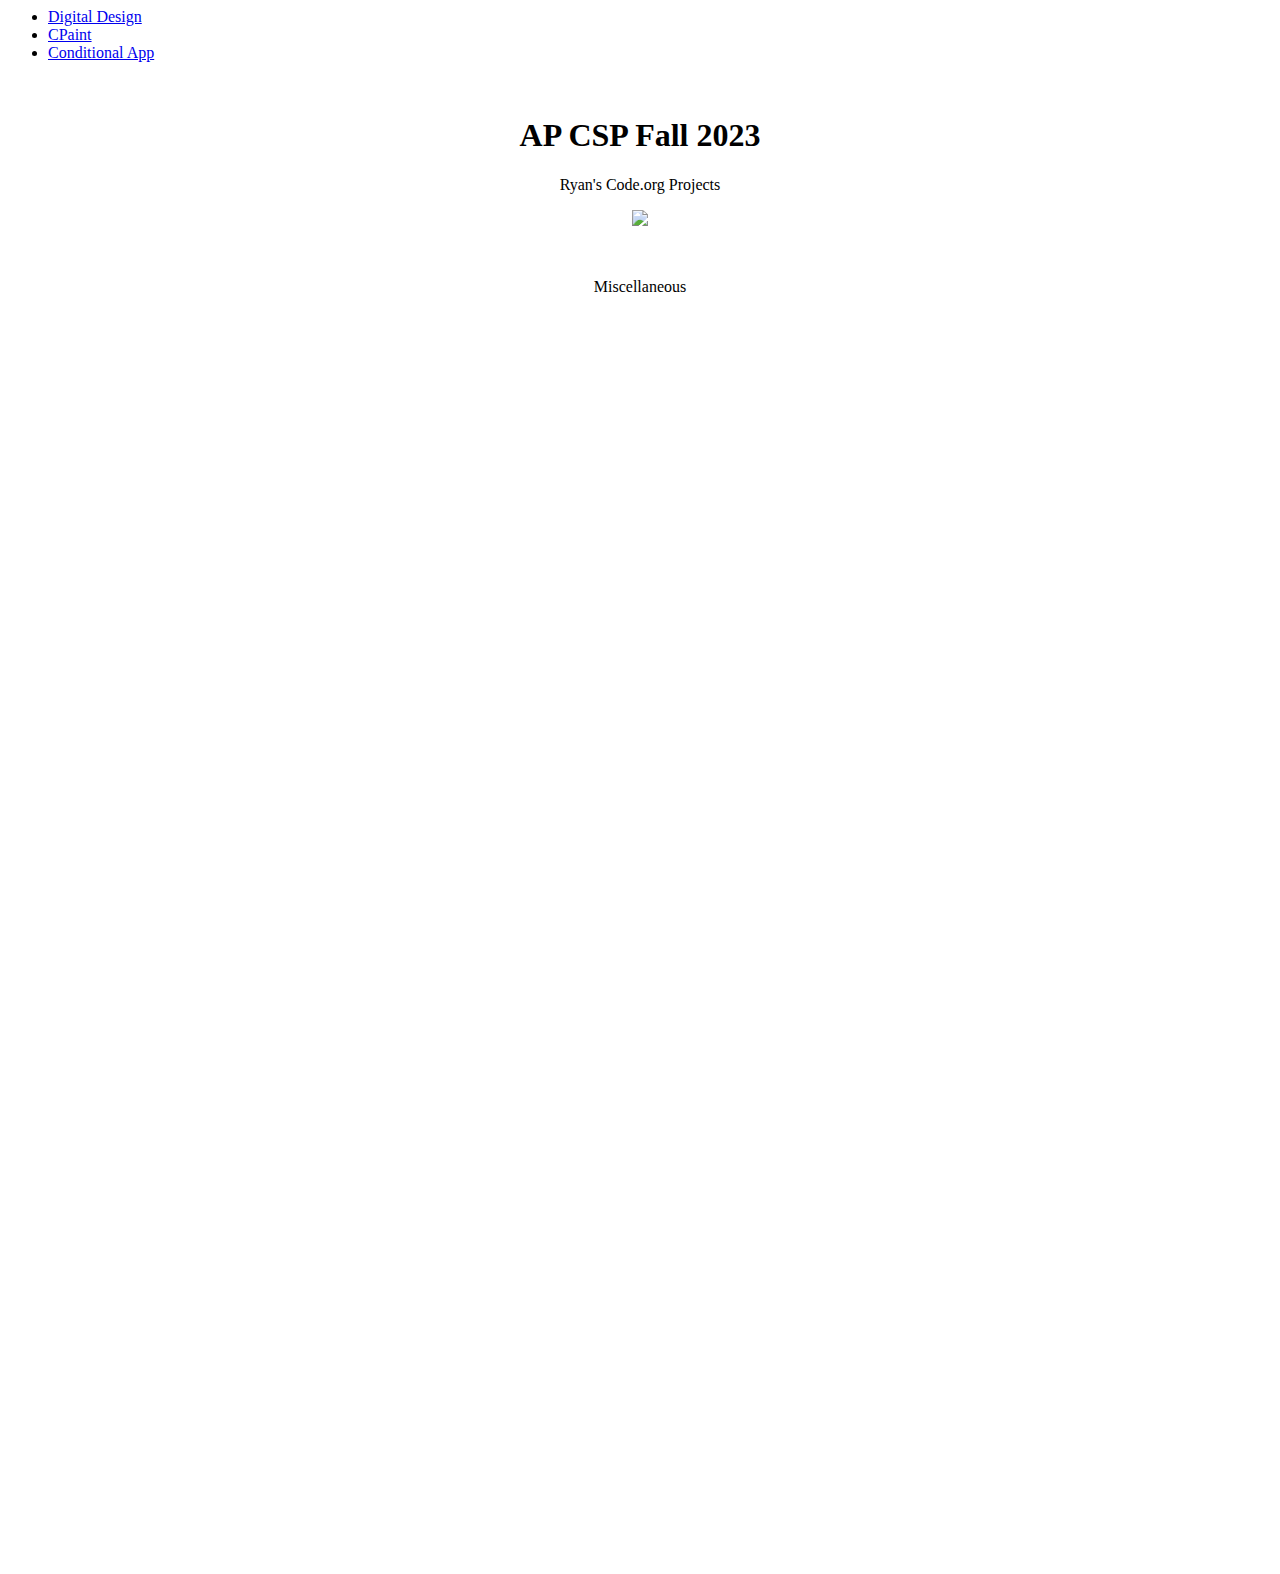
==== index.html @ 16fdb1c6 "Update index.html" ====
<html>
  <head>
    <link rel = "https://static.wikia.nocookie.net/halo/images/2/25/RvBPoster.jpg/revision/latest?cb=20081208194651">
    <title> Ryan's Code.org Projects </title>
    </link>
  </head>
  <body>
    <ul>
      <li><a href = "https://codepen.io/Ryan-Wong-the-bold/pen/KKJJEzv"> Digital Design </a> </li>
      <li><a href = "https://codepen.io/Ryan-Wong-the-bold/pen/YzBbObG"> CPaint </a> </li>
      <li><a href = "https://codepen.io/Ryan-Wong-the-bold/pen/JjxqBjy"> Conditional App </a> </li>
    </ul>
    <br>
    <center>
    <h1> AP CSP Fall 2023 </h1>
    <p> Ryan's Code.org Projects </p>
     <img src = "https://upload.wikimedia.org/wikipedia/en/8/89/Red_vs._Blue_logo.jpg"> </img>
     <br>
     <br>
     <br>
     <p> Miscellaneous
     <br>
     <br>
     <iframe width="392" height="620" style="border: 0px;" src="https://studio.code.org/projects/applab/a9diYgKMZIdR7tkb40U0IrnBgrajkBCSRs_E18MLQEf/embed?nosource"></iframe>
     <iframe width="392" height="620" style="border: 0px;" src="https://studio.code.org/projects/applab/VT7XBgq3HNrPfTTdbxQA-aBt6_dHv59xi9IFN_bmw8s/embed?nosource"></iframe>
     <iframe width="392" height="620" style="border: 0px;" src="https://studio.code.org/projects/applab/ikxJ8EdJCvJafwiMbR1X1V56fn596WgxLh5xudc_Cxr/embed?nosource"></iframe>
     <iframe width="392" height="620" style="border: 0px;" src="https://studio.code.org/projects/applab/z1NymikZO7ssu-4Sxv1ae8nlNSL2JojeuR1LvMncNfH/embed?nosource"></iframe>
    </center>
  </body>
<html>
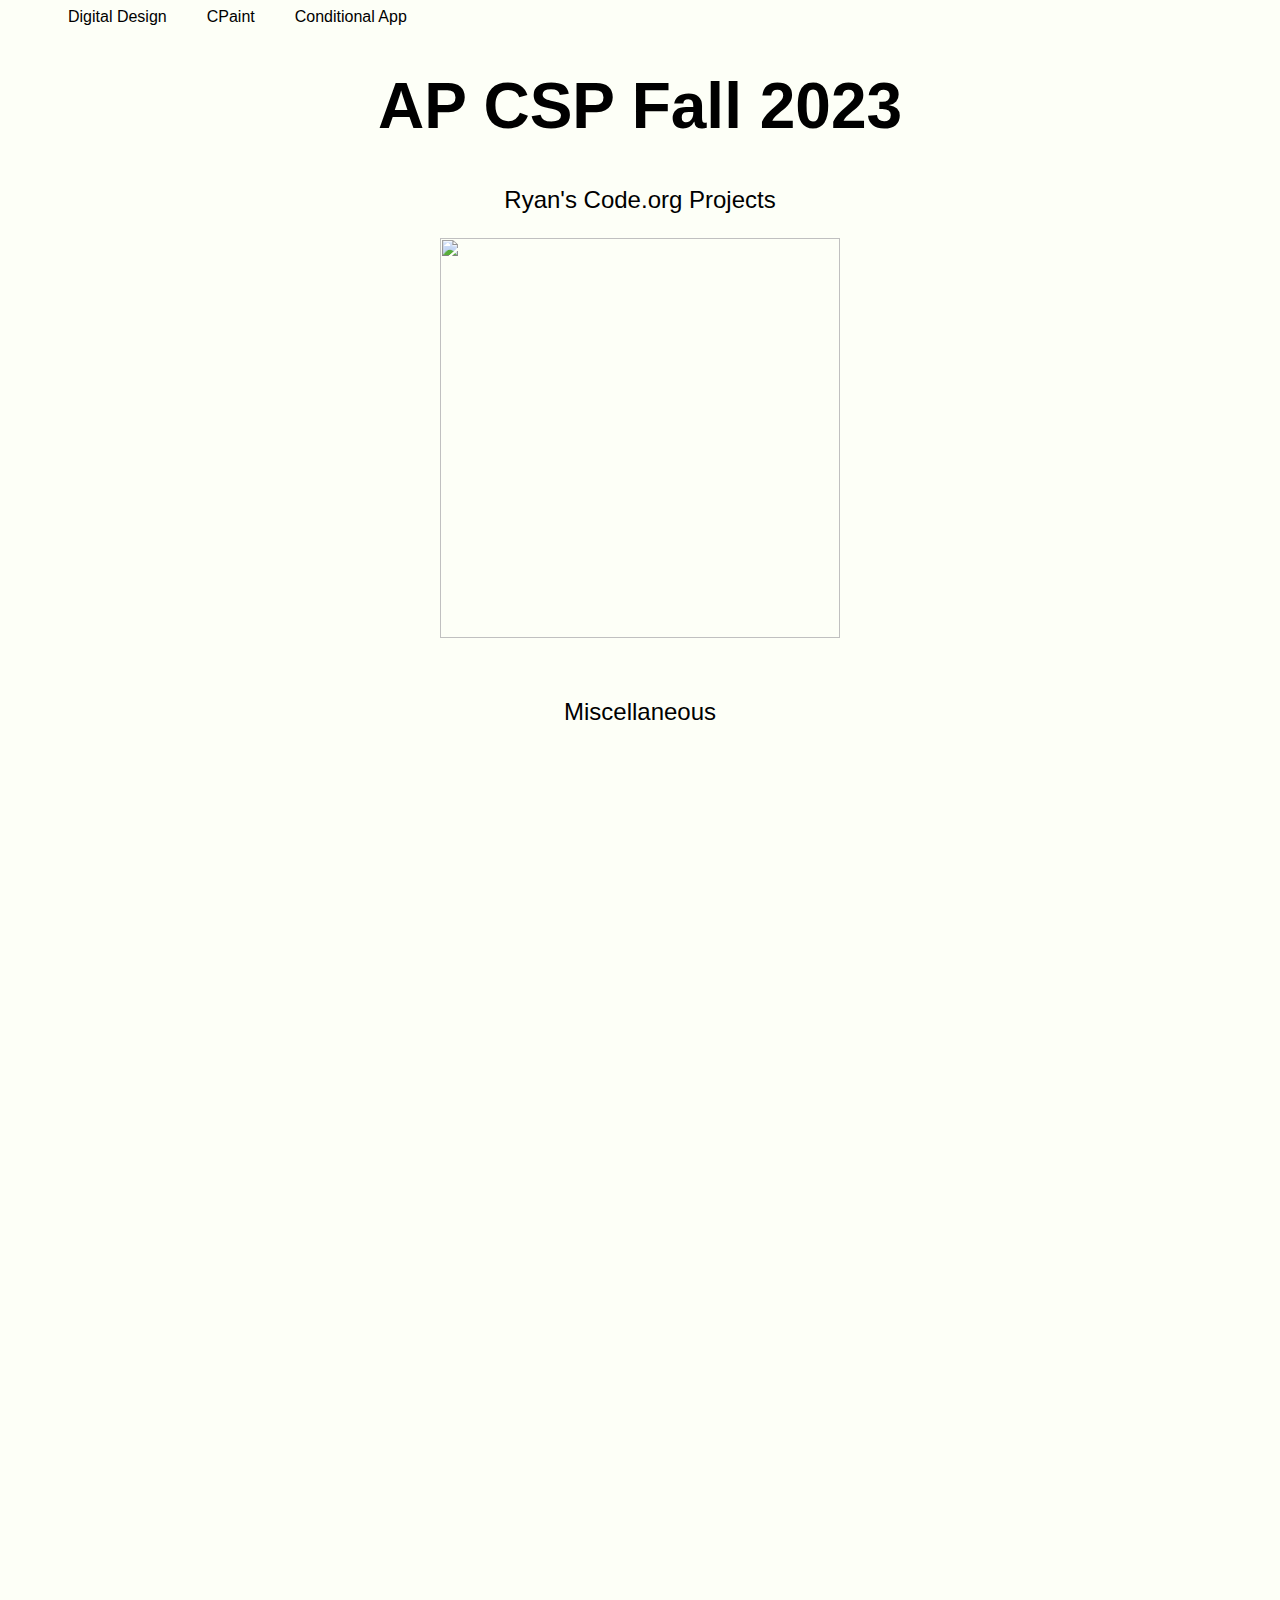
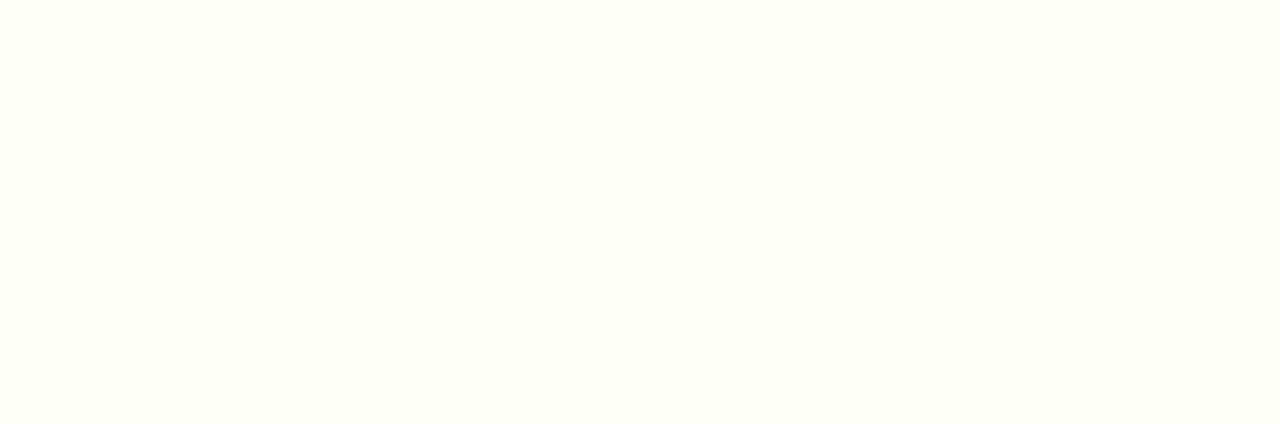
==== commit c9745f89: "Update index.html" ====
--- a/index.html
+++ b/index.html
@@ -1,5 +1,6 @@
 <html>
   <head>
+    <link rel="stylesheet" href="style.css">
     <link rel = "https://static.wikia.nocookie.net/halo/images/2/25/RvBPoster.jpg/revision/latest?cb=20081208194651">
     <title> Ryan's Code.org Projects </title>
     </link>
--- a/style.css
+++ b/style.css
@@ -0,0 +1,36 @@
+body{
+  background-color: #FDFFF7
+}
+h1{
+  font-size:400%;
+  font-family:"Arial";
+
+}
+p{
+  font-family:"Arial";
+  font-size:150%;
+}
+img{
+  width:400px
+}
+ul{
+  text-align: center;
+  list-style-type: none;
+}
+li{
+  float: left;
+}
+li a{
+  padding: 10px;
+  color: black;
+  font-family: Arial;
+  text-decoration: none;
+  
+}
+li a:hover{
+  border-bottom-style: solid;
+}
+li a{
+  margin: 10px;
+}
+
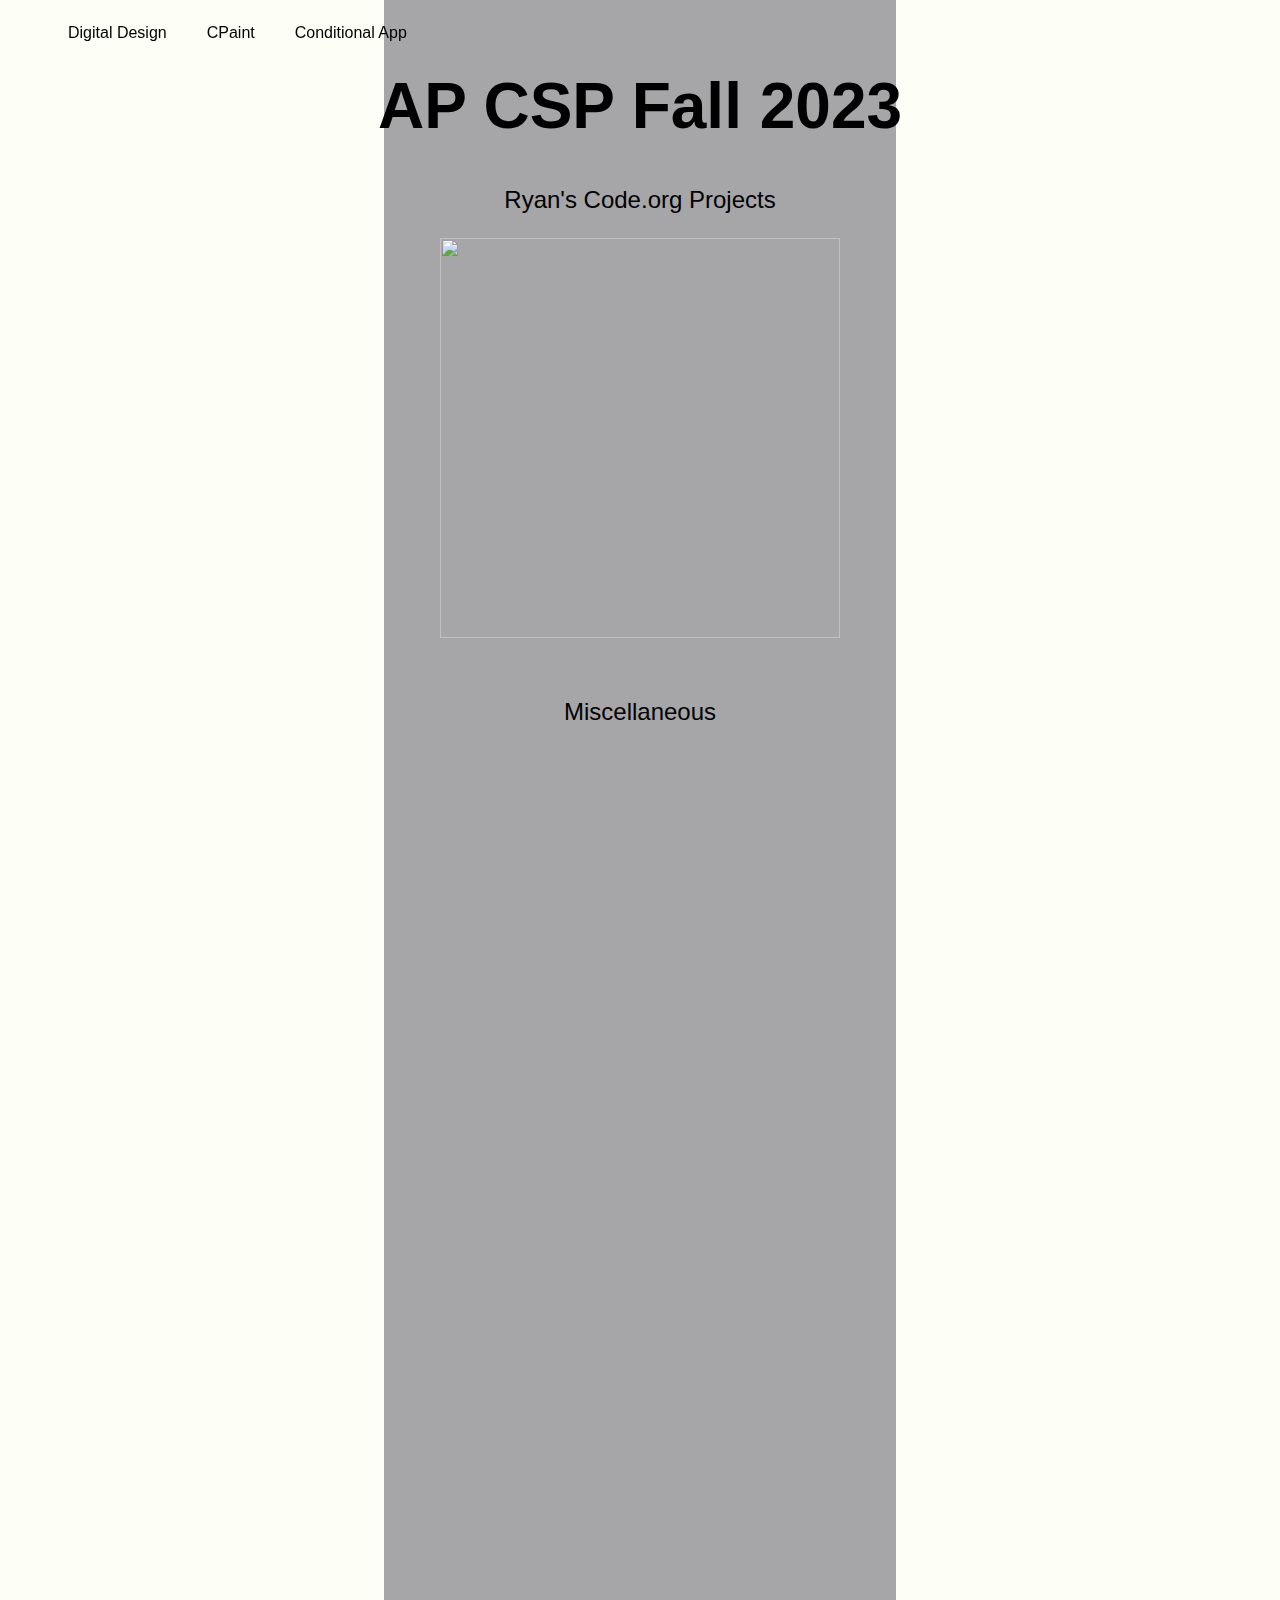
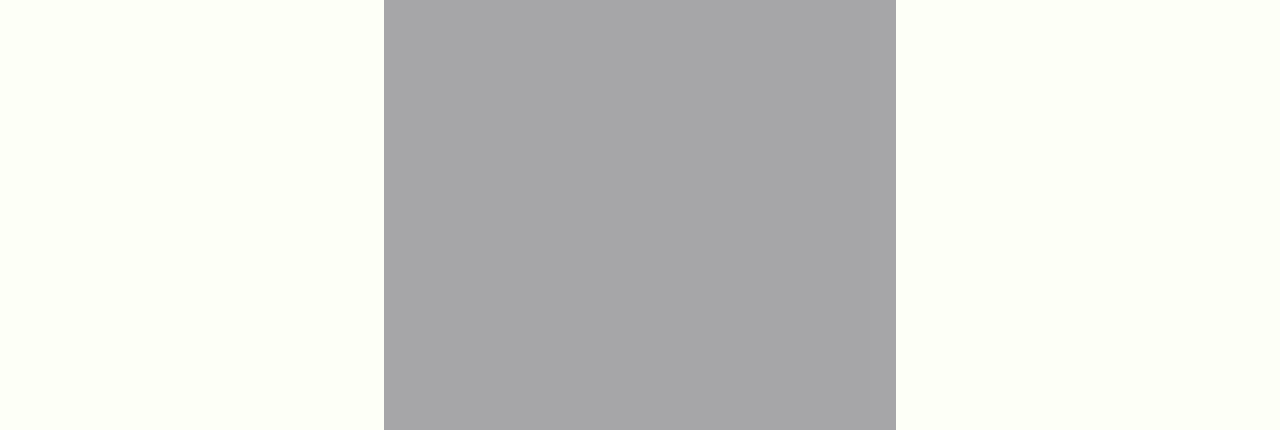
==== commit adff069e: "Update index.html" ====
--- a/index.html
+++ b/index.html
@@ -24,6 +24,7 @@
      <br>
      <iframe width="392" height="620" style="border: 0px;" src="https://studio.code.org/projects/applab/a9diYgKMZIdR7tkb40U0IrnBgrajkBCSRs_E18MLQEf/embed?nosource"></iframe>
      <iframe width="392" height="620" style="border: 0px;" src="https://studio.code.org/projects/applab/VT7XBgq3HNrPfTTdbxQA-aBt6_dHv59xi9IFN_bmw8s/embed?nosource"></iframe>
+     <br>
      <iframe width="392" height="620" style="border: 0px;" src="https://studio.code.org/projects/applab/ikxJ8EdJCvJafwiMbR1X1V56fn596WgxLh5xudc_Cxr/embed?nosource"></iframe>
      <iframe width="392" height="620" style="border: 0px;" src="https://studio.code.org/projects/applab/z1NymikZO7ssu-4Sxv1ae8nlNSL2JojeuR1LvMncNfH/embed?nosource"></iframe>
     </center>
--- a/style.css
+++ b/style.css
@@ -1,5 +1,6 @@
 body{
-  background-color: #FDFFF7
+    background: linear-gradient(#BCBDC0 0%, #BCBDC0 3.5%, #FDFFF7 3.5%, #FDFFF7 100%);
+  background: linear-gradient(to right, #FDFFF7 0%, #FDFFF7 30%, #A6A6A8 30%, #A6A6A8 70%, #FDFFF7 70%, #FDFFF7 100%)
 }
 h1{
   font-size:400%;
@@ -16,6 +17,7 @@
 ul{
   text-align: center;
   list-style-type: none;
+  position: fixed;
 }
 li{
   float: left;
@@ -33,4 +35,3 @@
 li a{
   margin: 10px;
 }
-
